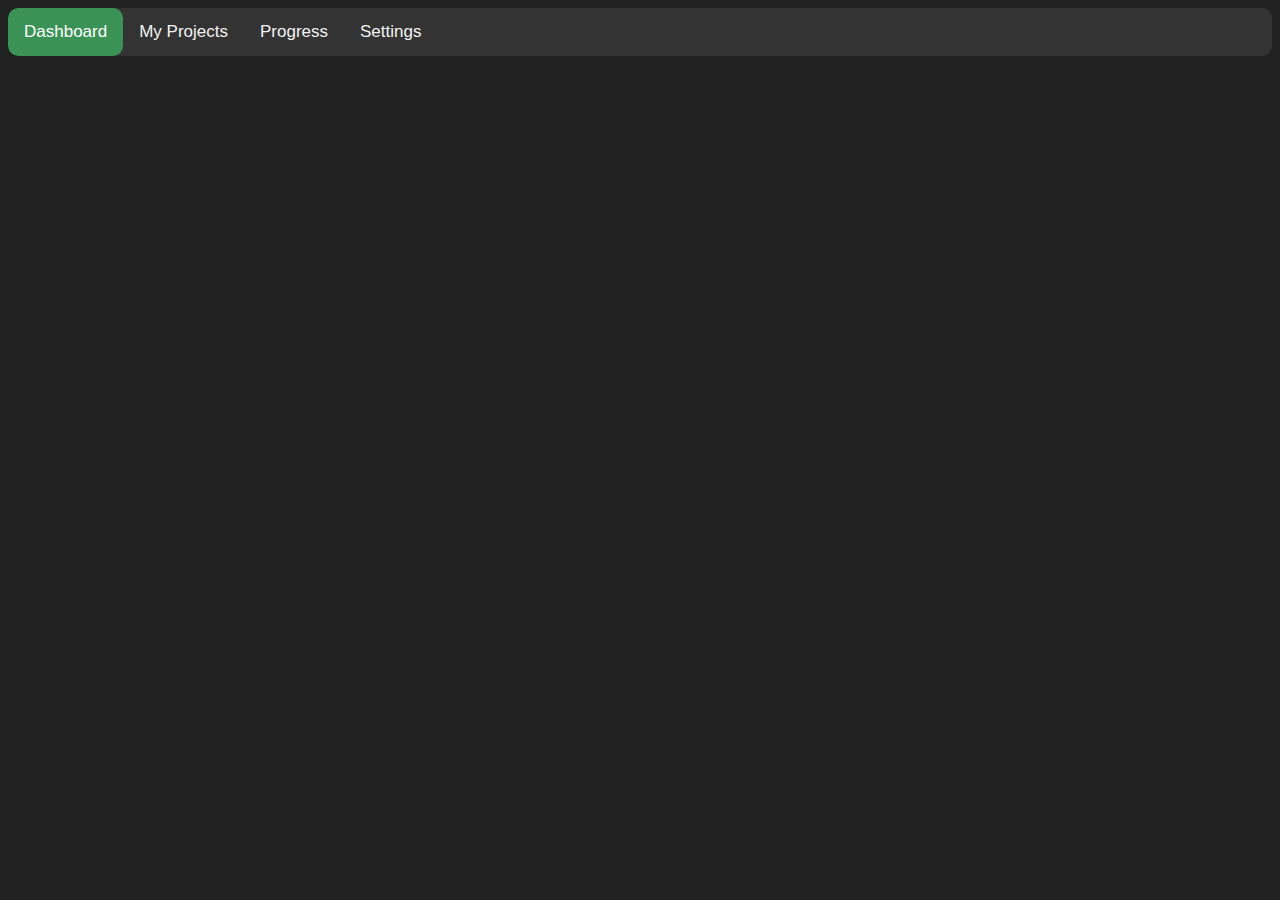
==== dash.html @ 2845c53e "index, css + dash init" ====
<!DOCTYPE html>
<html>
<head>
    <link href="./resources/css/index.css" type="text/css" rel="stylesheet">
    <title>Wordtrackr - Dashboard</title>
</head>
<body>
    <!--Navbar-->
    <div class="topnav">
        <a class="active" href="#dashboard">Dashboard</a>
        <a href="#projects">My Projects</a>
        <a href="#progress">Progress</a>
        <a href="#settings">Settings</a>
      </div> 
    
</body>
</html>
---- resources/css/index.css ----
* {
    font-family: Helvetica, Arial, sans-serif;
	  text-align: center;
    color: rgb(238, 238, 238);
  }
   
  body {
    background-color: #212121;
  }

  h1 {
	font-size: 40px;
  -webkit-animation: fadein 2s; /* Safari, Chrome and Opera > 12.1 */
  -moz-animation: fadein 2s; /* Firefox < 16 */
   -ms-animation: fadein 2s; /* Internet Explorer */
    -o-animation: fadein 2s; /* Opera < 12.1 */
       animation: fadein 2s;
}

@keyframes fadein {
from { opacity: 0; }
to   { opacity: 1; }
}

/* Firefox < 16 */
@-moz-keyframes fadein {
from { opacity: 0; }
to   { opacity: 1; }
}

/* Safari, Chrome and Opera > 12.1 */
@-webkit-keyframes fadein {
from { opacity: 0; }
to   { opacity: 1; }
}

/* Internet Explorer */
@-ms-keyframes fadein {
from { opacity: 0; }
to   { opacity: 1; }
}

/* Opera < 12.1 */
@-o-keyframes fadein {
from { opacity: 0; }
to   { opacity: 1; }
}
   
  p, 
  li {
    font-size: 18px;
  }
   
   
  a {
    text-decoration:none;
  }

  #subtitle {
    font-style: italic;
    margin-top: -20px;
    -webkit-animation: fadein 5s; /* Safari, Chrome and Opera > 12.1 */
    -moz-animation: fadein 5s; /* Firefox < 16 */
     -ms-animation: fadein 5s; /* Internet Explorer */
      -o-animation: fadein 5s; /* Opera < 12.1 */
         animation: fadein 5s;
}

@keyframes fadein {
 from { opacity: 0; }
 to   { opacity: 1; }
}

/* Firefox < 16 */
@-moz-keyframes fadein {
 from { opacity: 0; }
 to   { opacity: 1; }
}

/* Safari, Chrome and Opera > 12.1 */
@-webkit-keyframes fadein {
 from { opacity: 0; }
 to   { opacity: 1; }
}

/* Internet Explorer */
@-ms-keyframes fadein {
 from { opacity: 0; }
 to   { opacity: 1; }
}

/* Opera < 12.1 */
@-o-keyframes fadein {
 from { opacity: 0; }
 to   { opacity: 1; }
}


  lottie-player {
    margin: 0 auto;
}

/* Topnav Bg */
.topnav {
  background-color: #333;
  overflow: hidden;
  border-radius: 10px;
}

/* Topnav Styling */
.topnav a {
  float: left;
  color: #f2f2f2;
  text-align: center;
  padding: 14px 16px;
  text-decoration: none;
  font-size: 17px;
}

/* Topnav Hover */
.topnav a:hover {
  background-color: #ddd;
  color: black;
  border-radius: 10px;
}

/* Topnav Color */
.topnav a.active {
  background-color: rgb(58, 146, 85);
  color: white;
  border-radius: 10px;
}

button {
  border: none;
  border-radius: 10px;
  background-color: rgb(58, 146, 85);
  padding: 16px 32px;
  text-align: center;
  text-decoration: none;
  display: inline-block;
  font-size: 16px;
  margin: 4px 2px;
  transition-duration: 0.4s;
  cursor: pointer;
  font-weight: 600;
  -webkit-animation: fadein 5s; /* Safari, Chrome and Opera > 12.1 */
  -moz-animation: fadein 5s; /* Firefox < 16 */
   -ms-animation: fadein 5s; /* Internet Explorer */
    -o-animation: fadein 5s; /* Opera < 12.1 */
       animation: fadein 5s;
}

@keyframes fadein {
from { opacity: 0; }
to   { opacity: 1; }
}

/* Firefox < 16 */
@-moz-keyframes fadein {
from { opacity: 0; }
to   { opacity: 1; }
}

/* Safari, Chrome and Opera > 12.1 */
@-webkit-keyframes fadein {
from { opacity: 0; }
to   { opacity: 1; }
}

/* Internet Explorer */
@-ms-keyframes fadein {
from { opacity: 0; }
to   { opacity: 1; }
}

/* Opera < 12.1 */
@-o-keyframes fadein {
from { opacity: 0; }
to   { opacity: 1; }
}

button:hover {
  border: none;
  border-radius: 10px;
  background-color: rgb(73, 211, 114);
  padding: 16px 32px;
  color:#212121;
  text-align: center;
  text-decoration: none;
  display: inline-block;
  font-size: 16px;
  margin: 4px 2px;
  transition-duration: 0.4s;
  cursor: pointer;
  font-weight: 600;
}
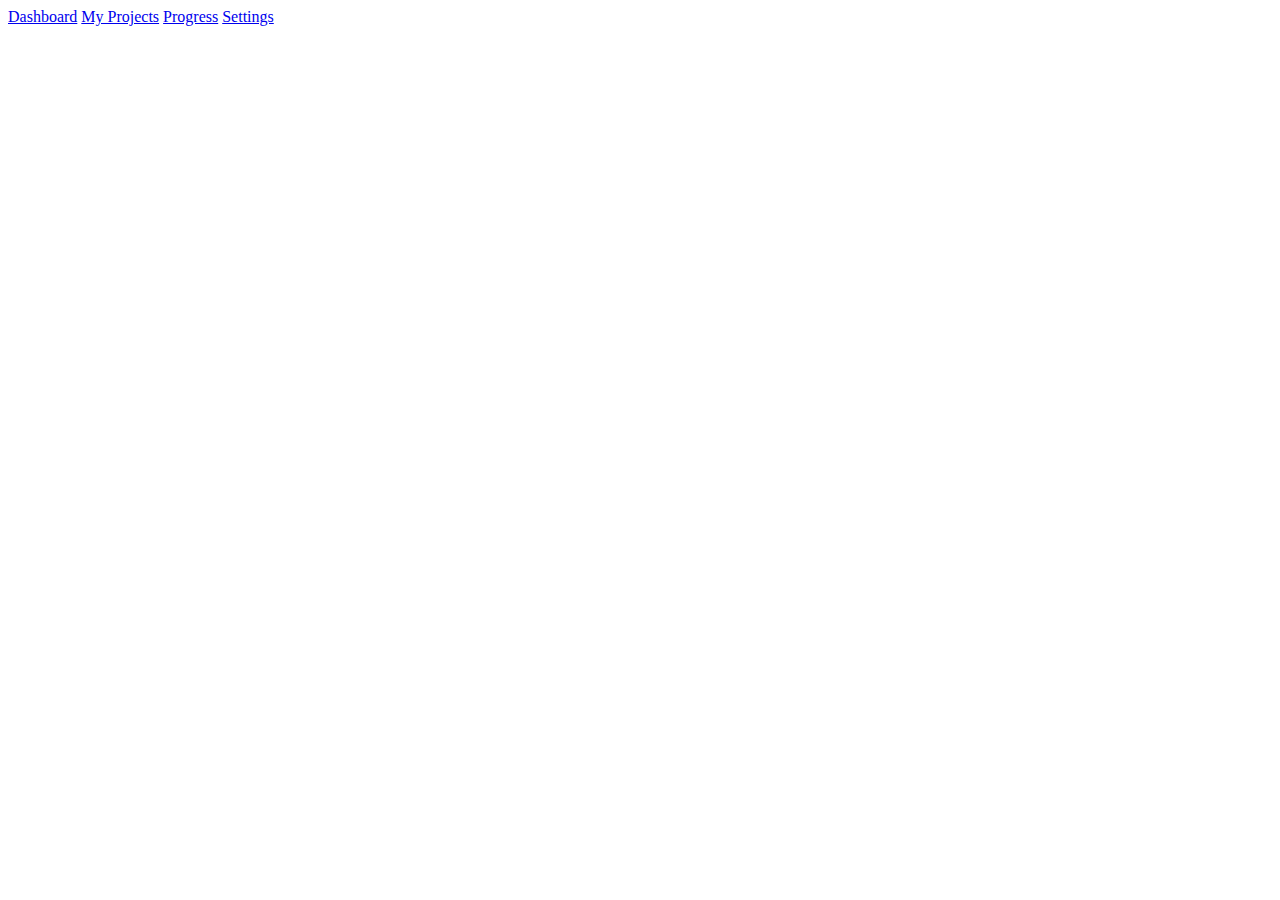
==== commit 325ff638: "css fix" ====
--- a/dash.html
+++ b/dash.html
@@ -1,7 +1,7 @@
 <!DOCTYPE html>
 <html>
 <head>
-    <link href="./resources/css/index.css" type="text/css" rel="stylesheet">
+    <link href="https://raw.githubusercontent.com/5aliveR6/5aliveR6.github.io/main/resources/css/index.css" type="text/css" rel="stylesheet">
     <title>Wordtrackr - Dashboard</title>
 </head>
 <body>
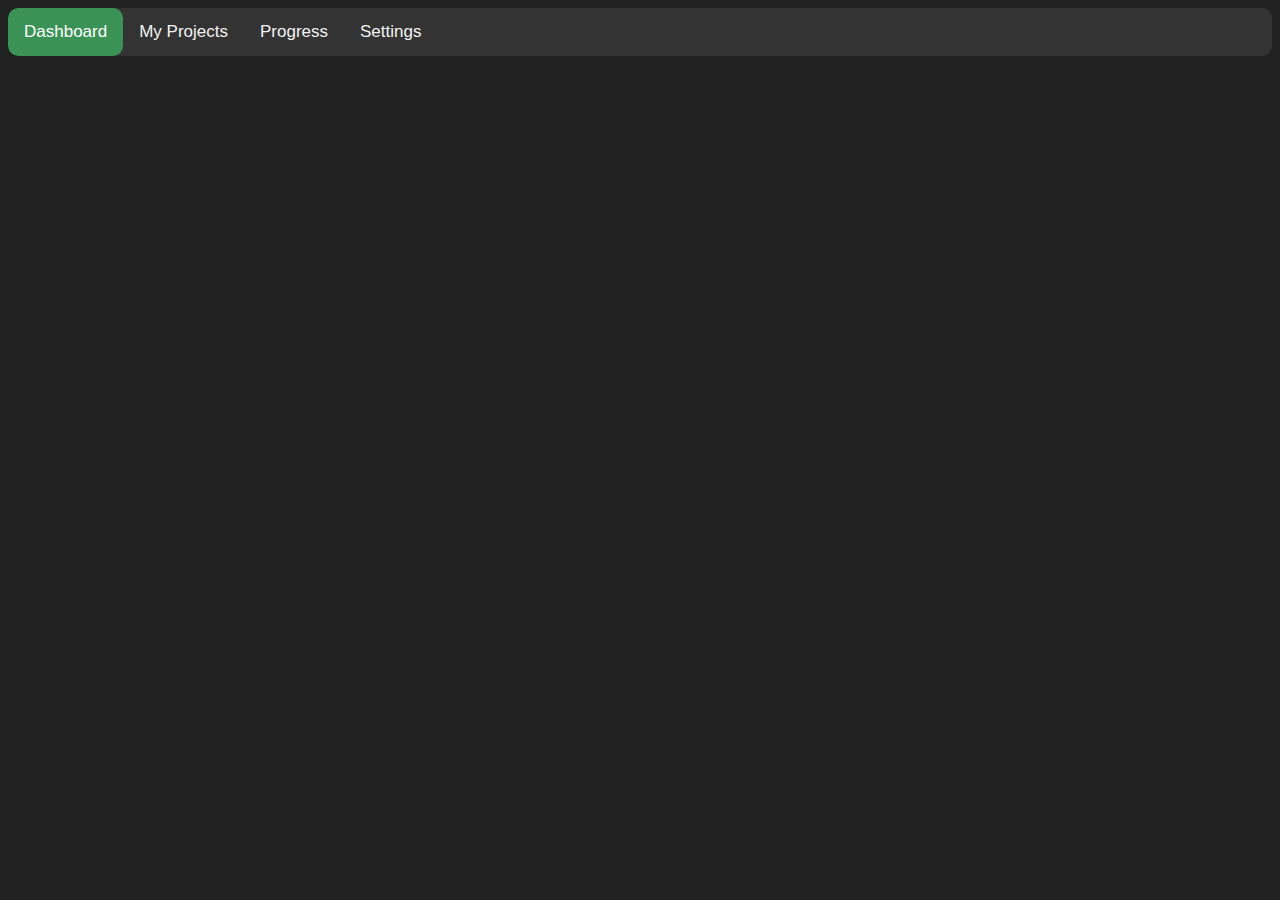
==== commit d7f8e025: "css fix #2" ====
--- a/dash.html
+++ b/dash.html
@@ -1,7 +1,7 @@
 <!DOCTYPE html>
 <html>
 <head>
-    <link href="https://raw.githubusercontent.com/5aliveR6/5aliveR6.github.io/main/resources/css/index.css" type="text/css" rel="stylesheet">
+    <link href="https://5aliver6.github.io/resources/css/index.css" type="text/css" rel="stylesheet">
     <title>Wordtrackr - Dashboard</title>
 </head>
 <body>
